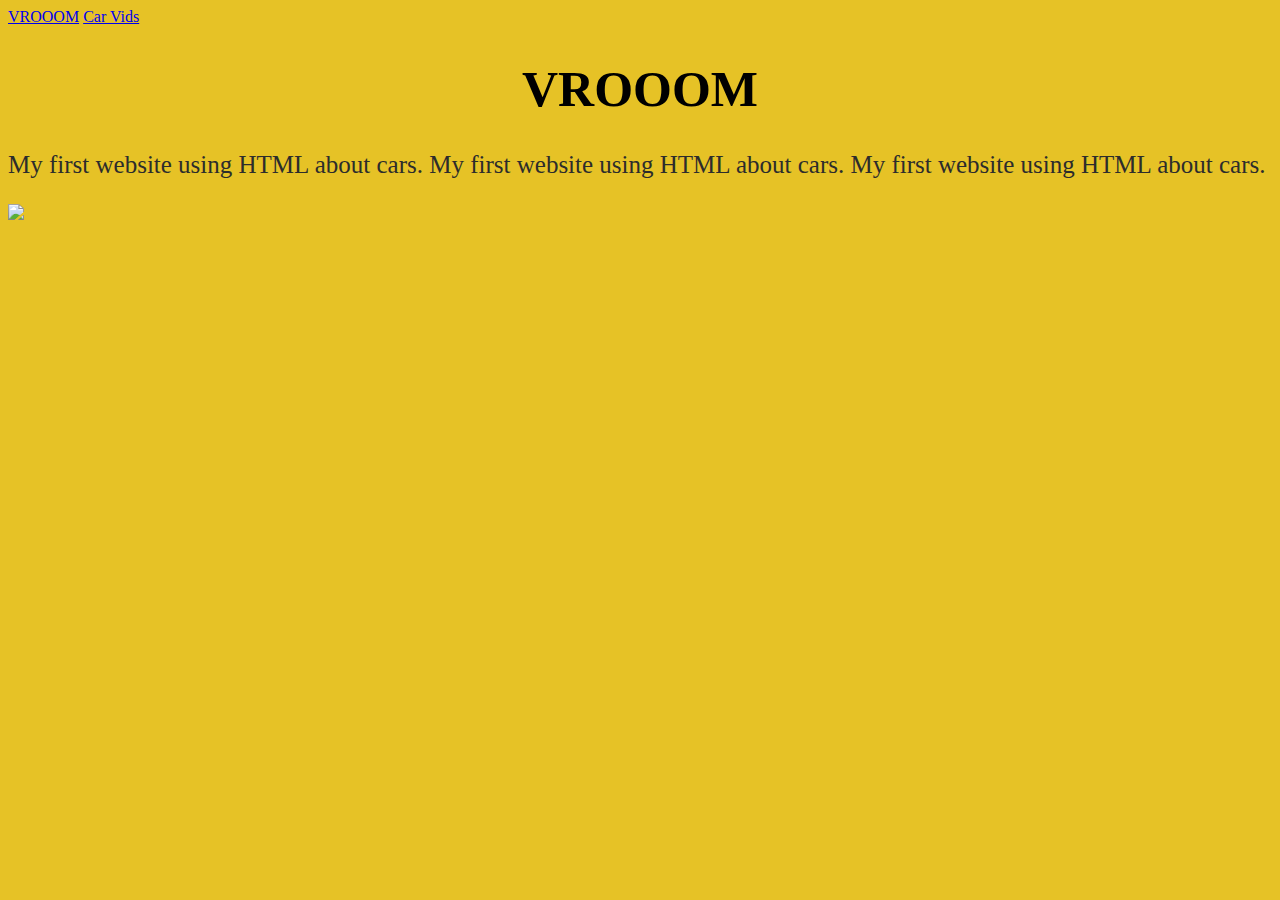
==== index.html @ df58f83f "Add files via upload" ====
<!DOCTYPE html>
<html lang="en">
<head>

    <link rel="stylesheet" href="main.css">
    <meta charset="UTF-8">
    <meta http-equiv="X-UA-Compatible" content="IE=edge">
    <meta name="viewport" content="width=device-width, initial-scale=1.0">
    <title>VROOOOM</title>

</head>
<body>

    <a href="index.html">VROOOM</a>
    <a href="videos.html">Car Vids</a>
    <h1>VROOOM</h1>
    <p>My first website using HTML about cars. My first website using HTML 
        about cars. My first website using HTML about cars.</p>

    <img src="images/lambo_car.jpg"
        width="800"
        height="auto"
    >

</body>
</html>
---- main.css ----
body {
    background-color: rgb(230, 194, 38);
  }
  
  h1 {
    color: rgb(0, 0, 0);
    text-align: center;
    font-family: Papyrus;
    font-size: 50px;
  }
  
  p {
    color: rgb(44, 44, 44);
    font-family: CourierNew;
    font-size: 25px;
  }
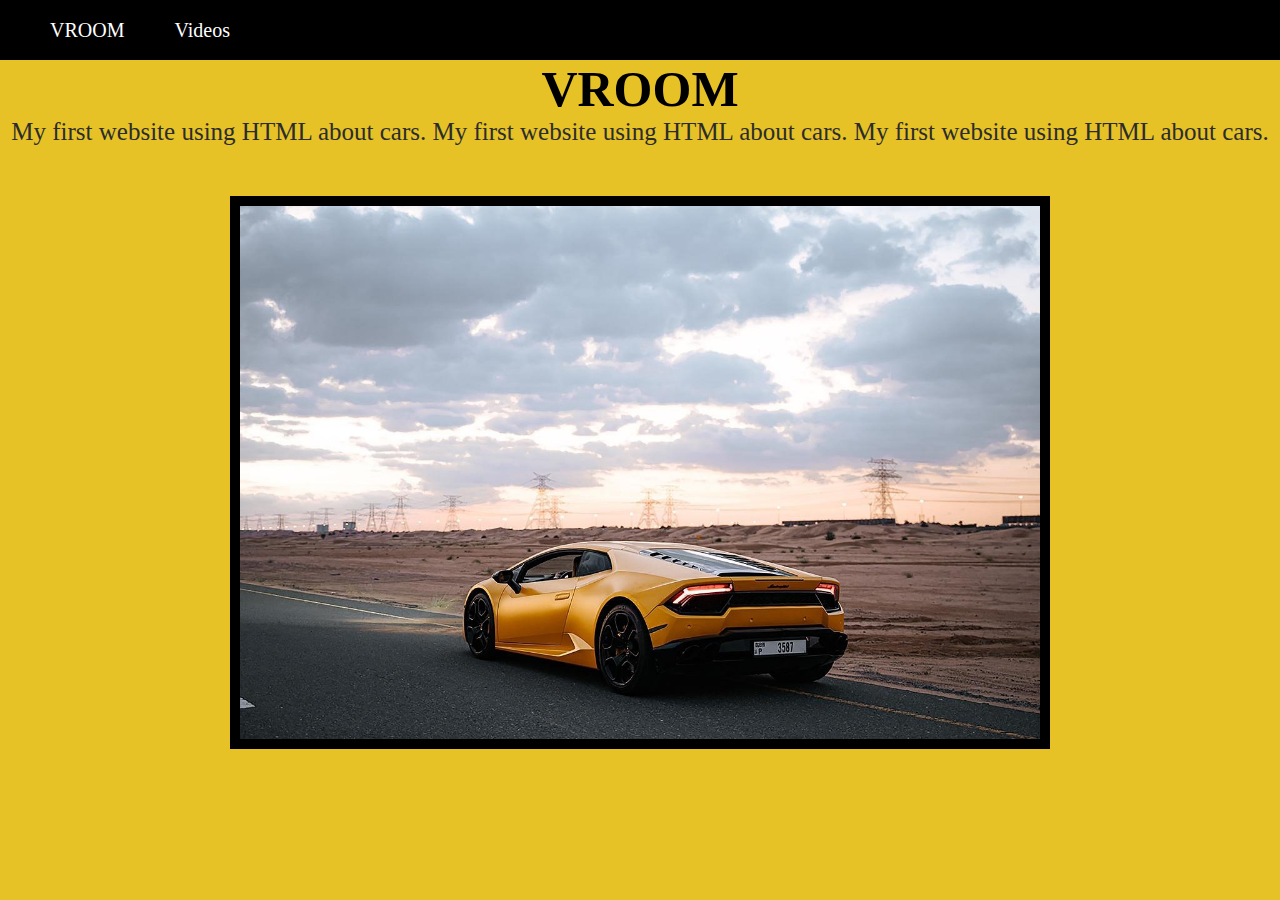
==== commit 459f2398: "Add files via upload" ====
--- a/index.html
+++ b/index.html
@@ -8,12 +8,26 @@
     <meta name="viewport" content="width=device-width, initial-scale=1.0">
     <title>VROOOOM</title>
 
+<style>
+img {
+  display: block;
+  margin-left: auto;
+  margin-right: auto;
+}
+</style>
+
 </head>
 <body>
 
-    <a href="index.html">VROOOM</a>
-    <a href="videos.html">Car Vids</a>
-    <h1>VROOOM</h1>
+    <nav>
+        <ul>
+            <li><a href="index.html">VROOM</a></li>
+            <li><a href="videos.html">Videos</a></li>
+        </ul>
+    </nav>
+
+    <h1>VROOM</h1>
+    
     <p>My first website using HTML about cars. My first website using HTML 
         about cars. My first website using HTML about cars.</p>
 
--- a/main.css
+++ b/main.css
@@ -11,6 +11,47 @@
   
   p {
     color: rgb(44, 44, 44);
+    text-align: center;
     font-family: CourierNew;
     font-size: 25px;
-  }+  }
+
+  img {
+    border: 10px solid rgb(0, 0, 0);
+    margin-top: 50px;
+  }
+
+
+*{
+  margin: 0; padding: 0;
+}
+
+nav{
+  width:  100%; 
+  height: 60px;
+  background-color: rgb(0, 0, 0);
+}
+
+ul {
+  margin-left: 25px;
+}
+
+ul li {
+  list-style: none; 
+  display: inline-block;  
+  float: left;
+  line-height: 60px;
+} 
+
+ul li a {
+  display: block;
+  text-decoration: none;
+  font-size: 20px;
+  font-family: Papyrus;
+  color: rgb(255, 255, 255);
+  padding: 0 25px;
+}
+
+ul li a:hover {
+  color: rgb(230, 194, 38);
+}